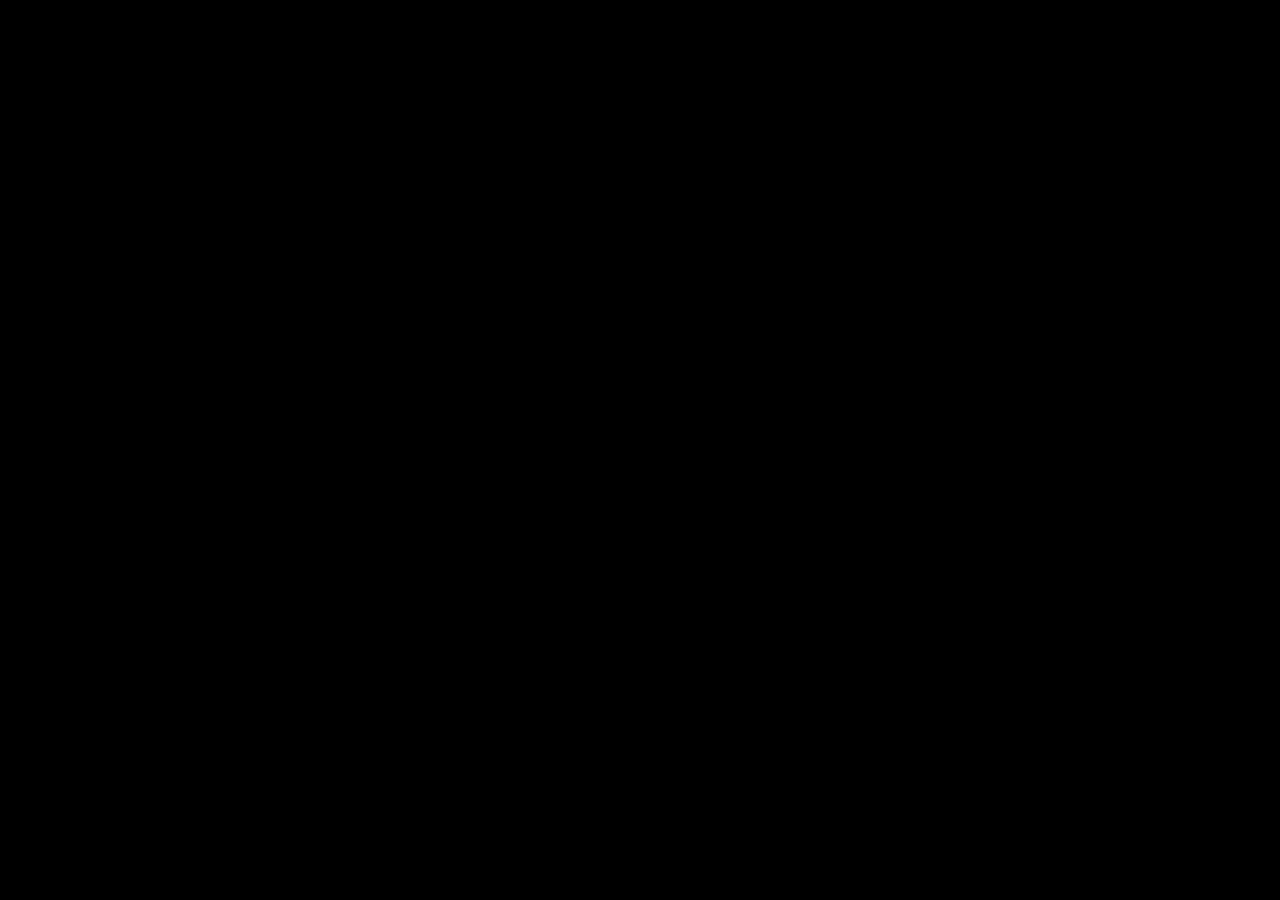
==== 0/index.html @ 4b7a1a74 "Initial commit" ====
<!DOCTYPE html>
<html lang="en">
<head>
  <meta charset="UTF-8">
  <meta name="viewport" content="width=device-width, initial-scale=1.0">
  <title>Document</title>
  <link rel="stylesheet" href="../global/style.css">
  <script defer type="module" src="app.js"></script>
</head>
<body>
</body>
</html>
---- global/style.css ----
canvas {
  position: absolute;
  top: 0;
  left: 0;
  right: 0;
  bottom: 0;
  width: 100%;
  height: 100%;
}
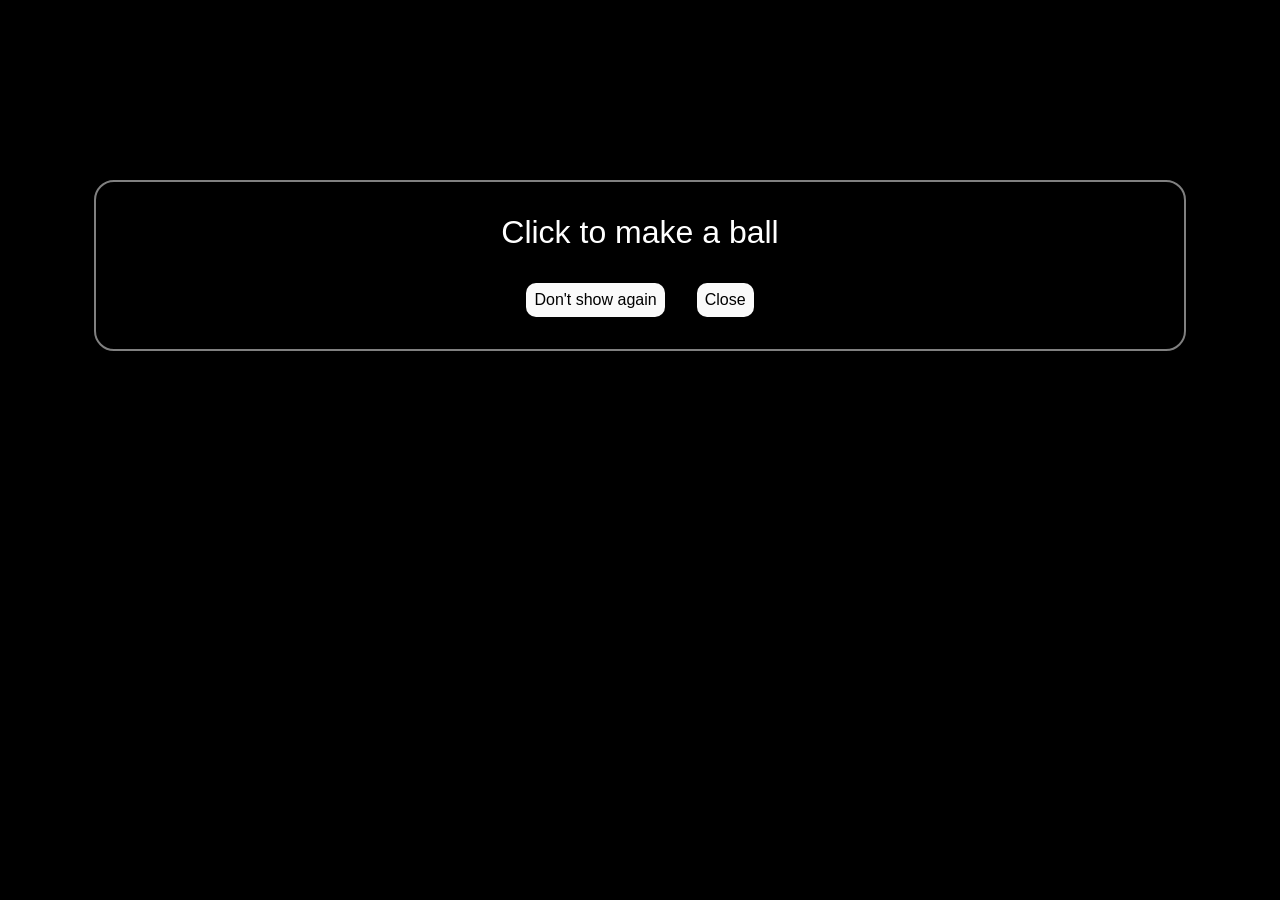
==== commit 90141702: "feat: Add receiver on main page, add tutorial popup on every page Add phone receiver on main page Ad" ====
--- a/0/index.html
+++ b/0/index.html
@@ -6,7 +6,11 @@
   <title>Document</title>
   <link rel="stylesheet" href="../global/style.css">
   <script defer type="module" src="app.js"></script>
+  <script src="../global/popup.js"></script>
 </head>
 <body>
 </body>
-</html>+<script>
+  popup('0', 'Click to make a ball')
+</script>
+</html>
--- a/global/style.css
+++ b/global/style.css
@@ -6,4 +6,43 @@
   bottom: 0;
   width: 100%;
   height: 100%;
-}+}
+
+.popup {
+  position: fixed;
+  width: 80%;
+  top: 20%;
+  left: 50%;
+  transform: translate(-50%, 0);
+  padding: 2rem;
+  background-color: rgba(0,0,0,0.8);
+  border-radius: 20px;
+  border: 2px solid #808080;
+  display: flex;
+  justify-content: center;
+  align-items: center;
+  z-index: 1000;
+  color: white;
+  font-family: sans-serif;
+  font-size: 2rem;
+  text-align: center;
+  translate: 0.5s;
+}
+
+.popup .buttons {
+  display: flex;
+  gap: 2rem;
+  justify-content: center;
+  align-items: center;
+  margin-top: 2rem;
+}
+
+.popup button {
+  background-color: #fafafa;
+  color: #000;
+  border: none;
+  padding: 0.5rem;
+  border-radius: 10px;
+  font-size: 1rem;
+  cursor: pointer;
+}
